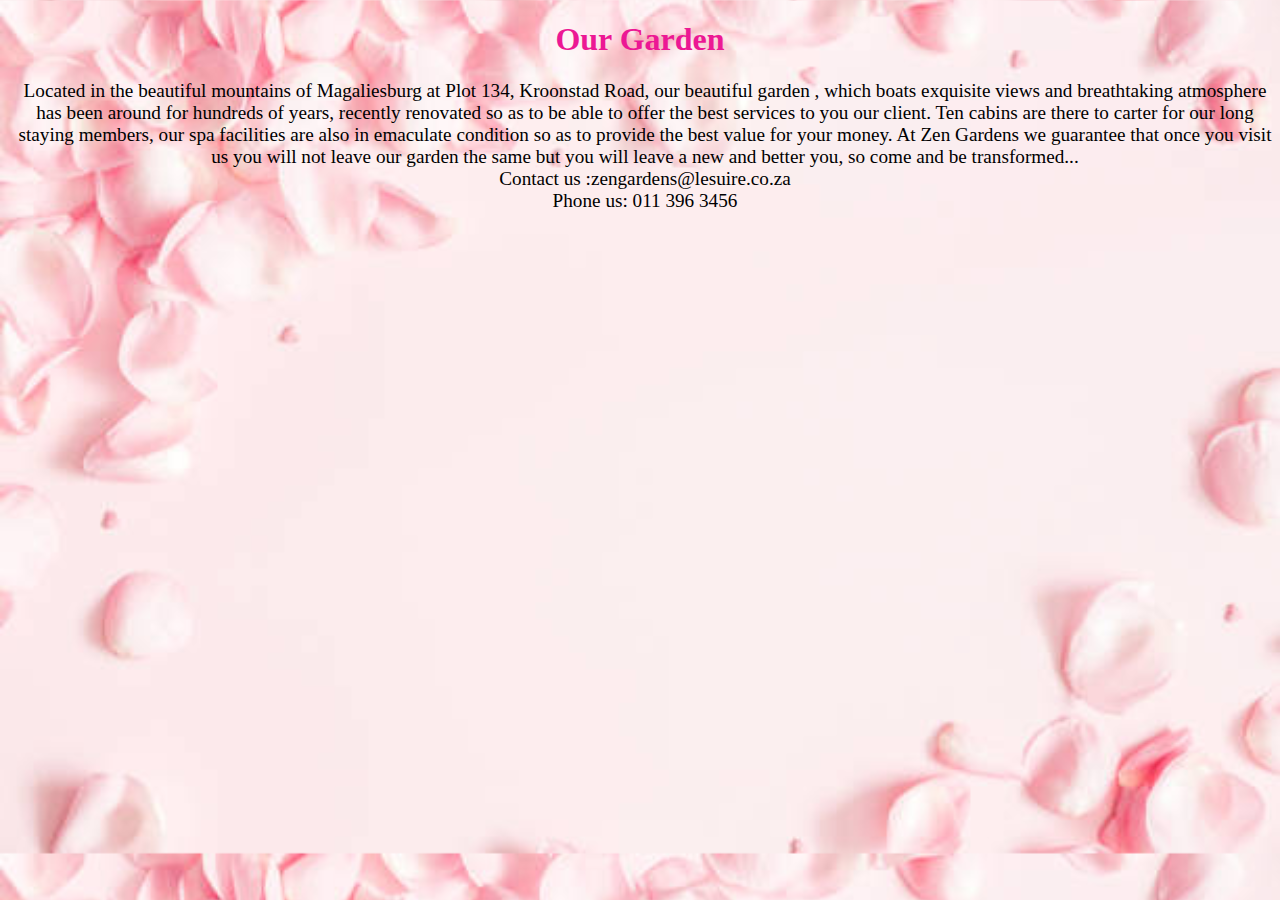
==== AboutUs.html @ fc6ef416 "Whole project" ====
<!DOCTYPE html>
<html lang="en">
<head>
    <meta charset="UTF-8">
    <meta name="viewport" content="width=>, initial-scale=1.0">
    <title>About Us</title>
    <style> 
    body{
        background-image: url(/images/pink\ flower\ border.jpg);
        background-size: cover;
    }
        h1{
            text-align: center;
            color: #ec1894;
        }
        p{
            font-weight: 2000;
             margin: 0 0 0 10px;
             text-align: center;
             font-size: larger;
             text-shadow: 10cm;
             }
    </style>
</head>
<body>
    <h1> Our Garden</h1>
    <p>Located in the beautiful mountains of Magaliesburg at Plot 134, Kroonstad Road, our beautiful garden , which boats exquisite
        views and breathtaking atmosphere has been around for hundreds of years, recently renovated so as to be able to offer the best 
        services to you our client. Ten cabins are there to carter for our long staying members, our spa facilities are also 
        in emaculate condition so as to provide the best value for your money. At Zen Gardens we guarantee that once you visit us 
        you will not leave our garden the same but you will leave a new and better you, so come and be transformed...
    </p>
    <p>Contact us :zengardens@lesuire.co.za</p>
    <p>Phone us: 011 396 3456</p>
</body>
</html>
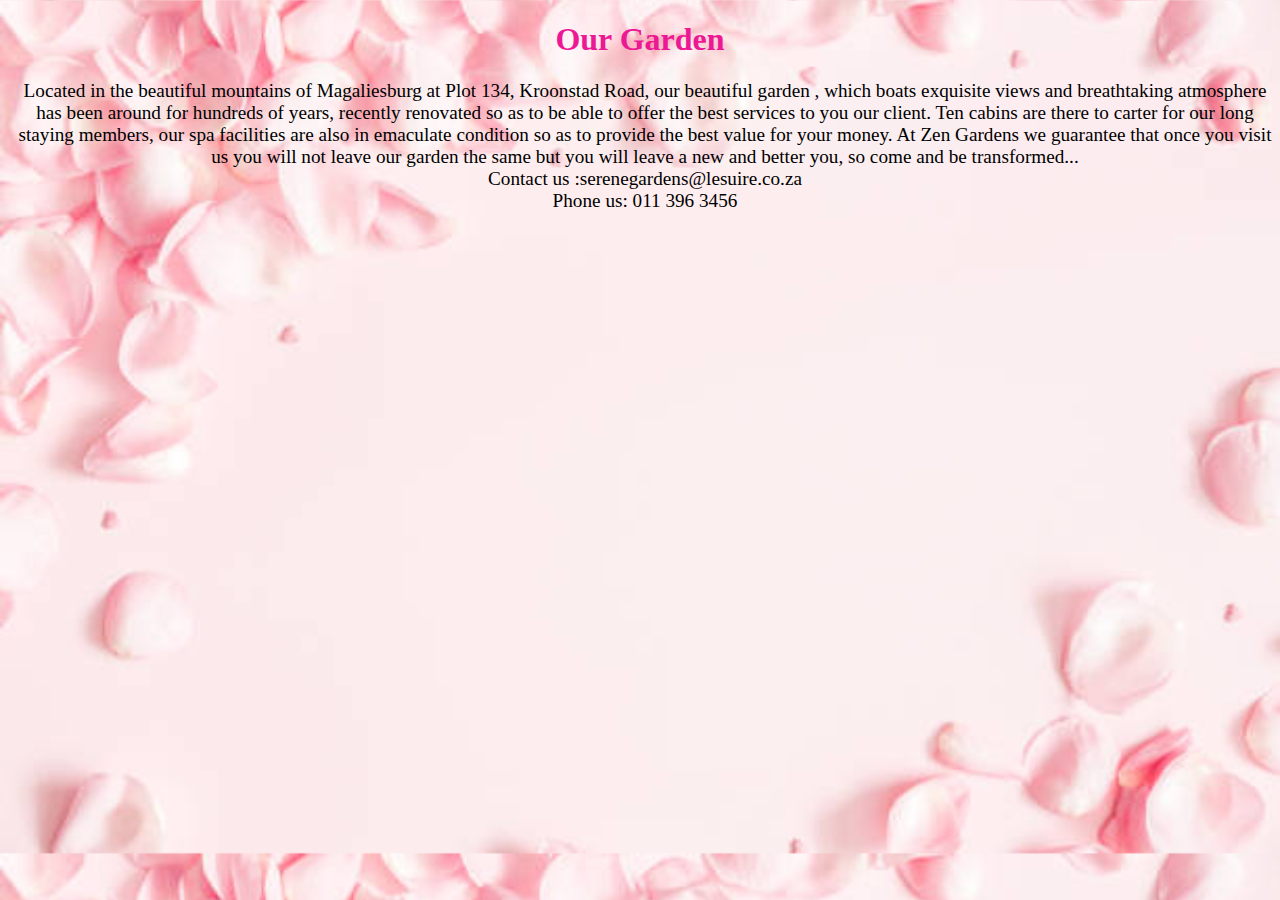
==== commit 07ff1ce2: "changed name" ====
--- a/AboutUs.html
+++ b/AboutUs.html
@@ -30,7 +30,7 @@
         in emaculate condition so as to provide the best value for your money. At Zen Gardens we guarantee that once you visit us 
         you will not leave our garden the same but you will leave a new and better you, so come and be transformed...
     </p>
-    <p>Contact us :zengardens@lesuire.co.za</p>
+    <p>Contact us :serenegardens@lesuire.co.za</p>
     <p>Phone us: 011 396 3456</p>
 </body>
 </html>